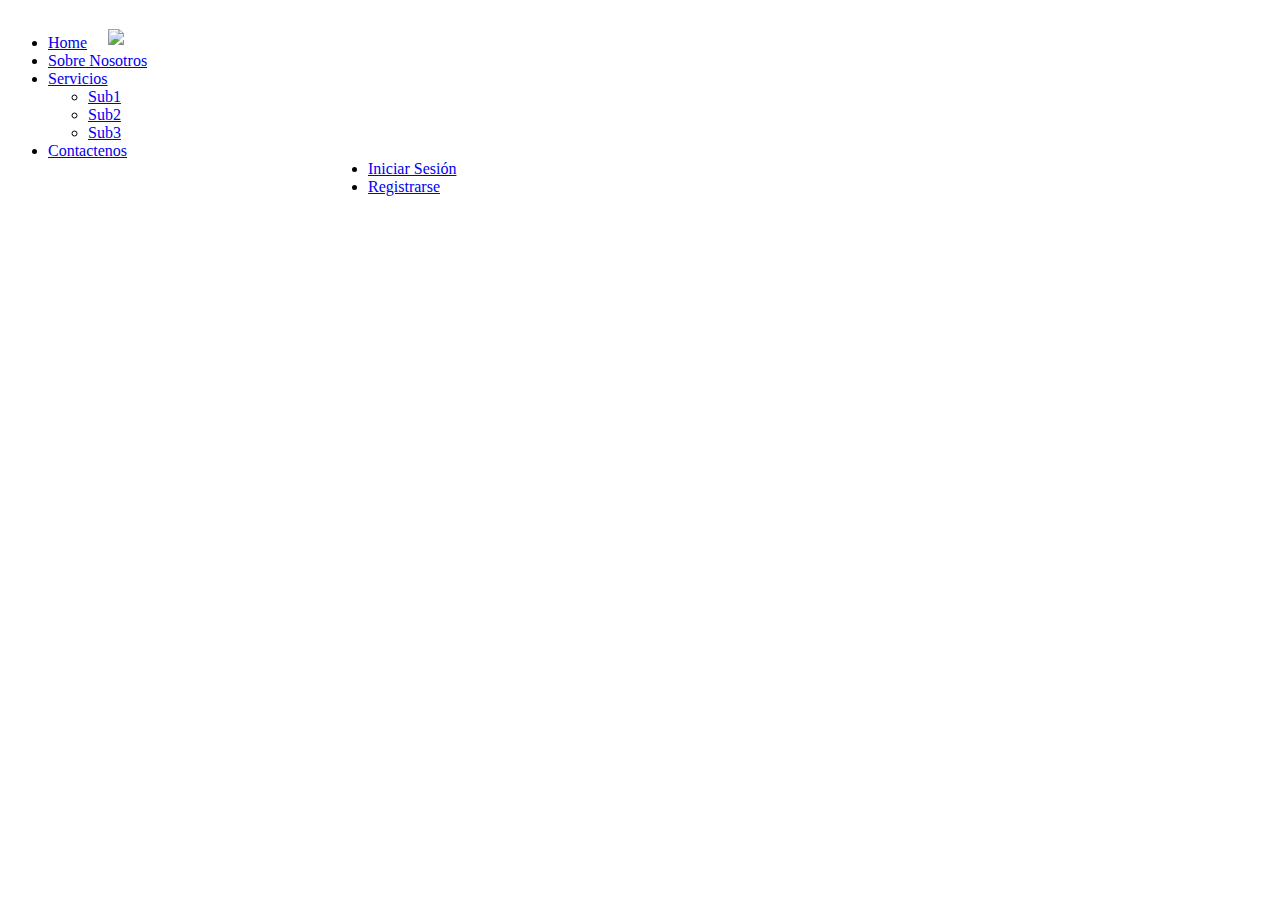
==== Opportunity/templates/index.html @ 723a9c16 "Create index.html" ====
<!DOCTYPE html>
<html lang="en">
<head>
    <meta charset="UTF-8">
    <meta name="viewport" content="width=device-width, initial-scale=1.0">
    <!--Linkeado con hojas de estilos-->
    <link rel="stylesheet" type="text/css" media="screen" href="style.css">
    <!--titulo de pestaña-->
    <title>Home-OP</title>
    <script src="https://cdn.jsdelivr.net/npm/bootstrap@5.0.1/dist/js/bootstrap.bundle.min.js" integrity="sha384-gtEjrD/SeCtmISkJkNUaaKMoLD0//ElJ19smozuHV6z3Iehds+3Ulb9Bn9Plx0x4" crossorigin="anonymous"></script>
   <script src="https://cdn.jsdelivr.net/npm/@popperjs/core@2.9.2/dist/umd/popper.min.js" integrity="sha384-IQsoLXl5PILFhosVNubq5LC7Qb9DXgDA9i+tQ8Zj3iwWAwPtgFTxbJ8NT4GN1R8p" crossorigin="anonymous"></script>
   <script src="https://cdn.jsdelivr.net/npm/bootstrap@5.0.1/dist/js/bootstrap.min.js" integrity="sha384-Atwg2Pkwv9vp0ygtn1JAojH0nYbwNJLPhwyoVbhoPwBhjQPR5VtM2+xf0Uwh9KtT" crossorigin="anonymous"></script>
</head>
<body>
    <div id="header-placeholder"></div>
    <!--uso de javascript para cargar la barra de navegacion-->
    <script>
        // Carga el encabezado desde header.html en #header-placeholder
        fetch("comun.html")
            .then(response => response.text())
            .then(data => {
                document.getElementById('header-placeholder').innerHTML = data;
            });
    </script>

    
</body>
</html>
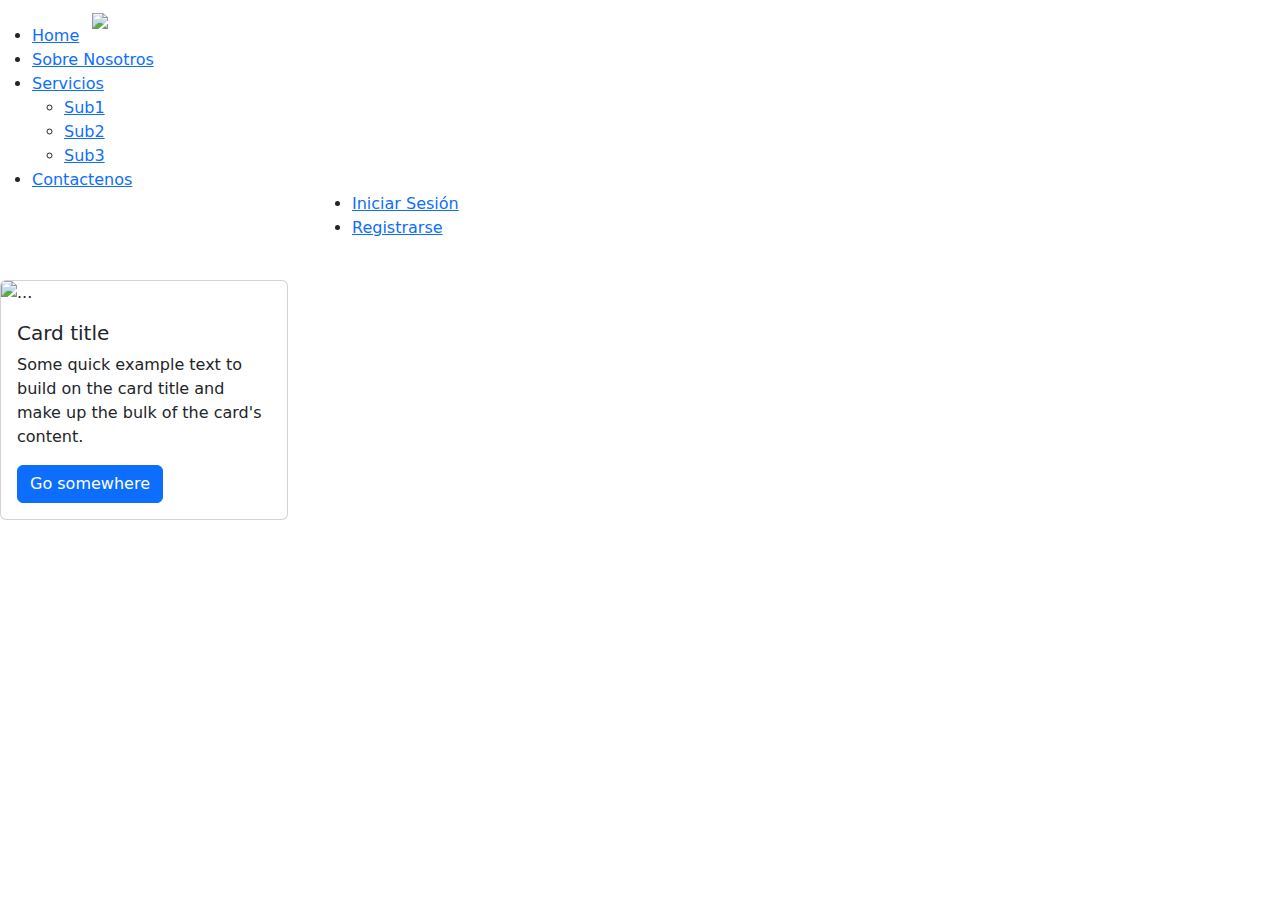
==== commit 2e5d7989: "Nuevos archivos" ====
--- a/Opportunity/templates/index.html
+++ b/Opportunity/templates/index.html
@@ -4,7 +4,8 @@
     <meta charset="UTF-8">
     <meta name="viewport" content="width=device-width, initial-scale=1.0">
     <!--Linkeado con hojas de estilos-->
-    <link rel="stylesheet" type="text/css" media="screen" href="style.css">
+    <link href="https://cdn.jsdelivr.net/npm/bootstrap@5.3.3/dist/css/bootstrap.min.css" rel="stylesheet" integrity="sha384-QWTKZyjpPEjISv5WaRU9OFeRpok6YctnYmDr5pNlyT2bRjXh0JMhjY6hW+ALEwIH" crossorigin="anonymous">
+    <script src="https://cdn.jsdelivr.net/npm/bootstrap@5.3.3/dist/js/bootstrap.bundle.min.js" integrity="sha384-YvpcrYf0tY3lHB60NNkmXc5s9fDVZLESaAA55NDzOxhy9GkcIdslK1eN7N6jIeHz" crossorigin="anonymous"></script>
     <!--titulo de pestaña-->
     <title>Home-OP</title>
     <script src="https://cdn.jsdelivr.net/npm/bootstrap@5.0.1/dist/js/bootstrap.bundle.min.js" integrity="sha384-gtEjrD/SeCtmISkJkNUaaKMoLD0//ElJ19smozuHV6z3Iehds+3Ulb9Bn9Plx0x4" crossorigin="anonymous"></script>
@@ -22,6 +23,14 @@
                 document.getElementById('header-placeholder').innerHTML = data;
             });
     </script>
+    <div class="card" style="width: 18rem;">
+        <img src="..." class="card-img-top" alt="...">
+        <div class="card-body">
+          <h5 class="card-title">Card title</h5>
+          <p class="card-text">Some quick example text to build on the card title and make up the bulk of the card's content.</p>
+          <a href="#" class="btn btn-primary">Go somewhere</a>
+        </div>
+      </div>
 
     
 </body>
